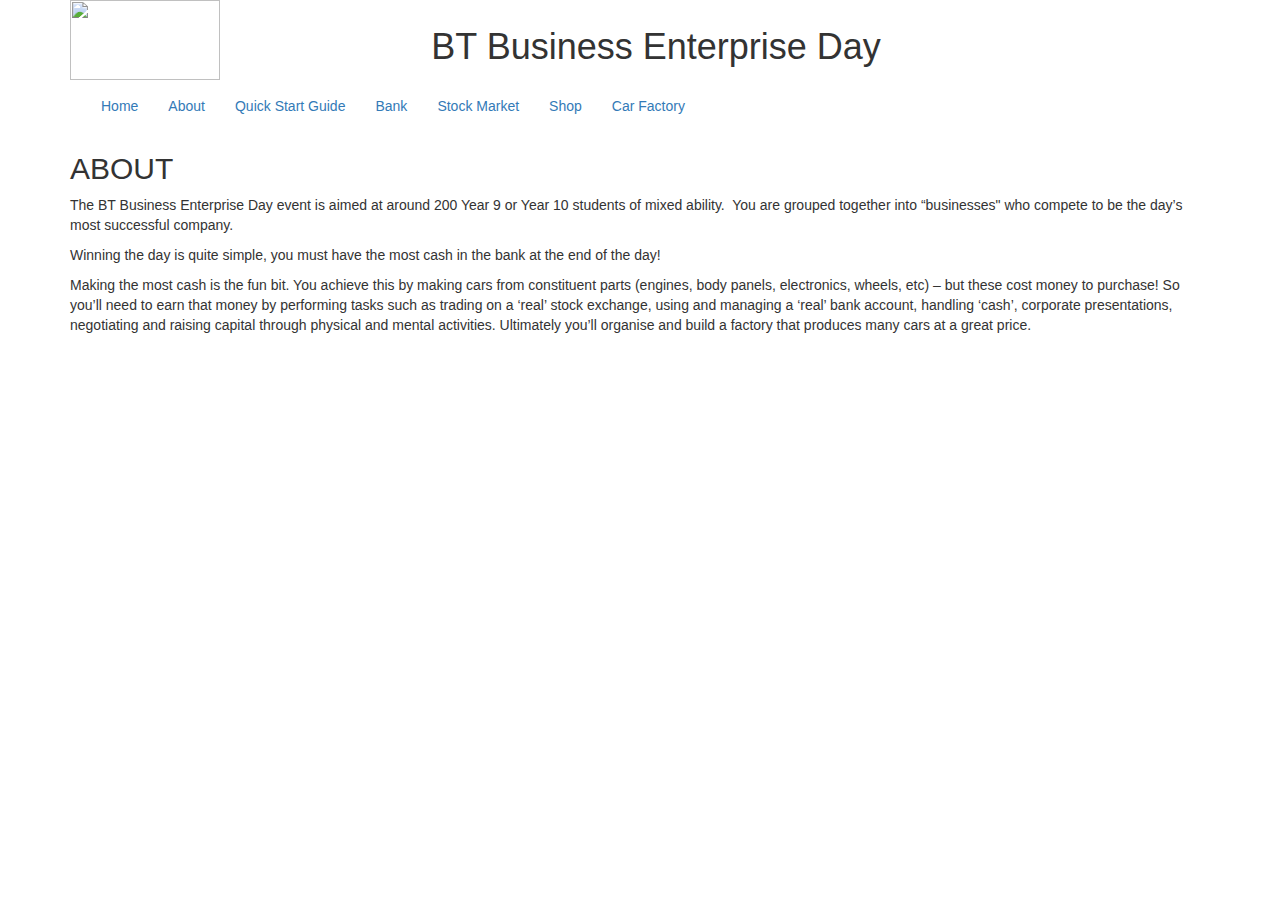
==== about.html @ 4a1398c3 "Fixed Navigation Index" ====
<!DOCTYPE html>
<html lang="en">
	<head>
    	<link rel="stylesheet" href="https://maxcdn.bootstrapcdn.com/bootstrap/3.3.7/css/bootstrap.min.css">
		<link rel="stylesheet" href="style.css">
  		<script src="https://ajax.googleapis.com/ajax/libs/jquery/3.2.1/jquery.min.js"></script>
  		<script src="https://maxcdn.bootstrapcdn.com/bootstrap/3.3.7/js/bootstrap.min.js"></script>
		<meta http-equiv="Content-Type" content="text/html"; charset="UTF-8">
	</head>
	<body width=100% >
		<div class="container">
			<div id="top-div">
				<div class="row">
					<div id="logo" class="col-sm-1">
           <img src="Images/BT_logo.png">   
					</div>
					<div id="main-title" class="col-sm-11">
						<h1> BT Business Enterprise Day</h1>
					</div>
				</div>
			</div>
			<div id="navigation">
				<nav class="navbar navbar-custom">
				  <div class="container-fluid">
					<ul class="nav navbar-nav">
					  <li><a href="index.html">Home</a></li>
					  <li class="active"><a href="about.html">About</a></li>
					  <li><a href="quick_start.html">Quick Start Guide</a></li>
					  <li><a href="bank.html">Bank</a></li>
					  <li><a href="stock_market.html">Stock Market</a></li>
					  <li><a href="shop.html">Shop</a></li>
					  <li><a href="car_factory.html">Car Factory</a></li>
					</ul>
				  </div>
				</nav>
			</div>
			<div id="middle-div">
				<diV>
					<h2>ABOUT</h2>
					<p>The BT Business Enterprise Day event is aimed at around 200 Year 9 or Year 10 students of mixed ability.  You are grouped together into “businesses" who compete to be the day’s most successful company.
					</p>
					<p>  

						Winning the day is quite simple, you must have the most cash in the bank at the end of the day!
					</p>
					<p>

						Making the most cash is the fun bit.  You achieve this by making cars from constituent parts (engines, body panels, electronics, wheels, etc) – but these cost money to purchase!  So you’ll need to earn that money by performing tasks such as trading on a ‘real’ stock exchange, using and managing a ‘real’ bank account, handling ‘cash’, corporate presentations, negotiating and raising capital through physical and mental activities.  Ultimately you’ll organise and build a factory that produces many cars at a great price.
					</p>

				</div>
			</div>
			<div id="bottom-div">
			</div>
		</div>
 	</body>
 </html>
---- style.css ----
<<<<<<< HEAD


#top-div * .col-sm-1 {
	height: 100px;
	position:relative;

}

#top-div{
		background-color:;
}
#Text-All {
	text-align:justify
}

#main-title > h1 {
	position:absolute;
	left:26%;
	line-height:1.5;
	
}

.navbar-default{
	border-color:#0c6dc9;
}

}
#Text-All > h2 {
	text-decoration:underline;
	font-weight:bold;
	font-family:"Comic Sans MS", cursive, sans-serif;

}
#Text-All {
	font-family:"Comic Sans MS", cursive, sans-serif;
	background-color:;

}
h3 {
	font-weight:bold;
=======
#logo > img{
	height: 80px;
	width: 150px;
}

#main-title {
	position:absolute;
	left:26%;
	line-height:1.5;
	
}
#Text-All {
	 font-family: "Comic Sans MS", cursive, sans-serif;
}
#Text-All > h2 {
font-weight:bold;
text-decoration:underline;
}
h3 {
	 font-weight:bold;
	 
}
	



>>>>>>> 06da40a316efb8ad1fb62c64428555a5e945247c

}
#logo > img {
	height: 80px;
	width: 150px
}
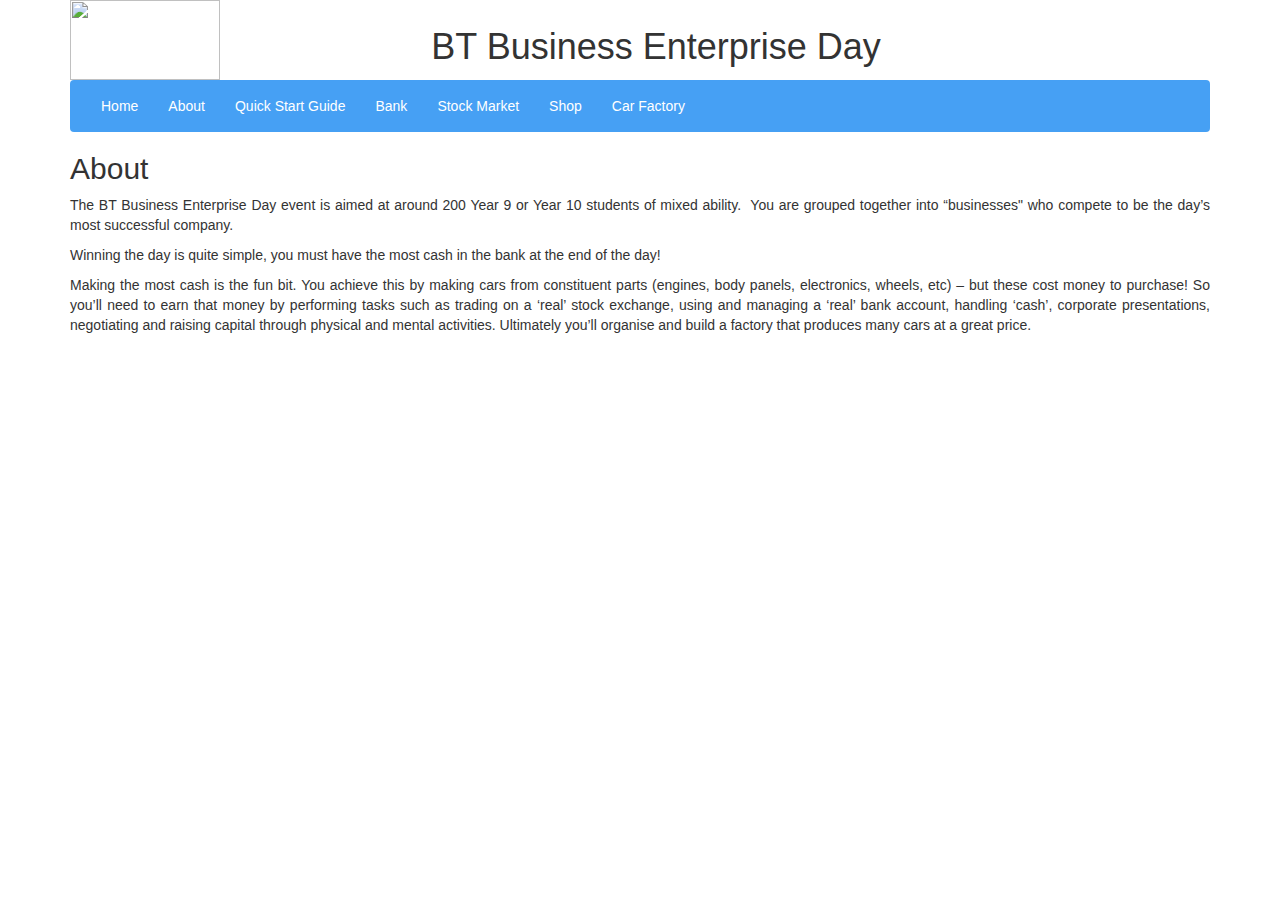
==== commit 37ed28ea: "Font Type" ====
--- a/about.html
+++ b/about.html
@@ -1,18 +1,19 @@
 <!DOCTYPE html>
 <html lang="en">
 	<head>
-    	<link rel="stylesheet" href="https://maxcdn.bootstrapcdn.com/bootstrap/3.3.7/css/bootstrap.min.css">
-		<link rel="stylesheet" href="style.css">
-  		<script src="https://ajax.googleapis.com/ajax/libs/jquery/3.2.1/jquery.min.js"></script>
-  		<script src="https://maxcdn.bootstrapcdn.com/bootstrap/3.3.7/js/bootstrap.min.js"></script>
-		<meta http-equiv="Content-Type" content="text/html"; charset="UTF-8">
+		<title>BT Enterprise Day</title>
+		<link rel="stylesheet"href="https://maxcdn.bootstrapcdn.com/bootstrap/3.3.7/css/bootstrap.min.css">
+		<link rel="stylesheet"href="style.css">
+		<script src="https://ajax.googleapis.com/ajax/libs/jquery/3.2.1/jquery.min.js"></script>
+		<script src="https://maxcdn.bootstrapcdn.com/bootstrap/3.3.7/js/bootstrap.min.js"></script>
+		<meta charset="UTF-8">
 	</head>
-	<body width=100% >
+	<body>
 		<div class="container">
 			<div id="top-div">
 				<div class="row">
 					<div id="logo" class="col-sm-1">
-           <img src="Images/BT_logo.png">   
+          	<img src="Images/BT_logo.png">   
 					</div>
 					<div id="main-title" class="col-sm-11">
 						<h1> BT Business Enterprise Day</h1>
@@ -35,8 +36,8 @@
 				</nav>
 			</div>
 			<div id="middle-div">
-				<diV>
-					<h2>ABOUT</h2>
+				<div id= "Text-All">
+					<h2>About</h2>
 					<p>The BT Business Enterprise Day event is aimed at around 200 Year 9 or Year 10 students of mixed ability.  You are grouped together into “businesses" who compete to be the day’s most successful company.
 					</p>
 					<p>  
--- a/style.css
+++ b/style.css
@@ -1,76 +1,38 @@
-<<<<<<< HEAD
-
-
-#top-div * .col-sm-1 {
-	height: 100px;
-	position:relative;
-
-}
-
-#top-div{
-		background-color:;
-}
-#Text-All {
-	text-align:justify
-}
-
 #main-title > h1 {
 	position:absolute;
 	left:26%;
 	line-height:1.5;
-	
 }
 
-.navbar-default{
-	border-color:#0c6dc9;
-}
-
-}
 #Text-All > h2 {
-	text-decoration:underline;
-	font-weight:bold;
 	font-family:"Comic Sans MS", cursive, sans-serif;
 
 }
 #Text-All {
 	font-family:"Comic Sans MS", cursive, sans-serif;
-	background-color:;
-
+	text-align:justify;
 }
 h3 {
 	font-weight:bold;
-=======
+}
+
 #logo > img{
 	height: 80px;
 	width: 150px;
 }
 
-#main-title {
-	position:absolute;
-	left:26%;
-	line-height:1.5;
-	
+.navbar-custom {
+    color: #07549b;
+    background-color: #46a0f4;
 }
-#Text-All {
-	 font-family: "Comic Sans MS", cursive, sans-serif;
+
+.navbar-custom li a{
+    color:#ffffff
 }
-#Text-All > h2 {
-font-weight:bold;
-text-decoration:underline;
+
+#navigation a:hover, a:active {
+    display: block;
+    background-color: #00376b;
 }
-h3 {
-	 font-weight:bold;
-	 
-}
-	
 
 
-
->>>>>>> 06da40a316efb8ad1fb62c64428555a5e945247c
-
-}
-#logo > img {
-	height: 80px;
-	width: 150px
-}
-
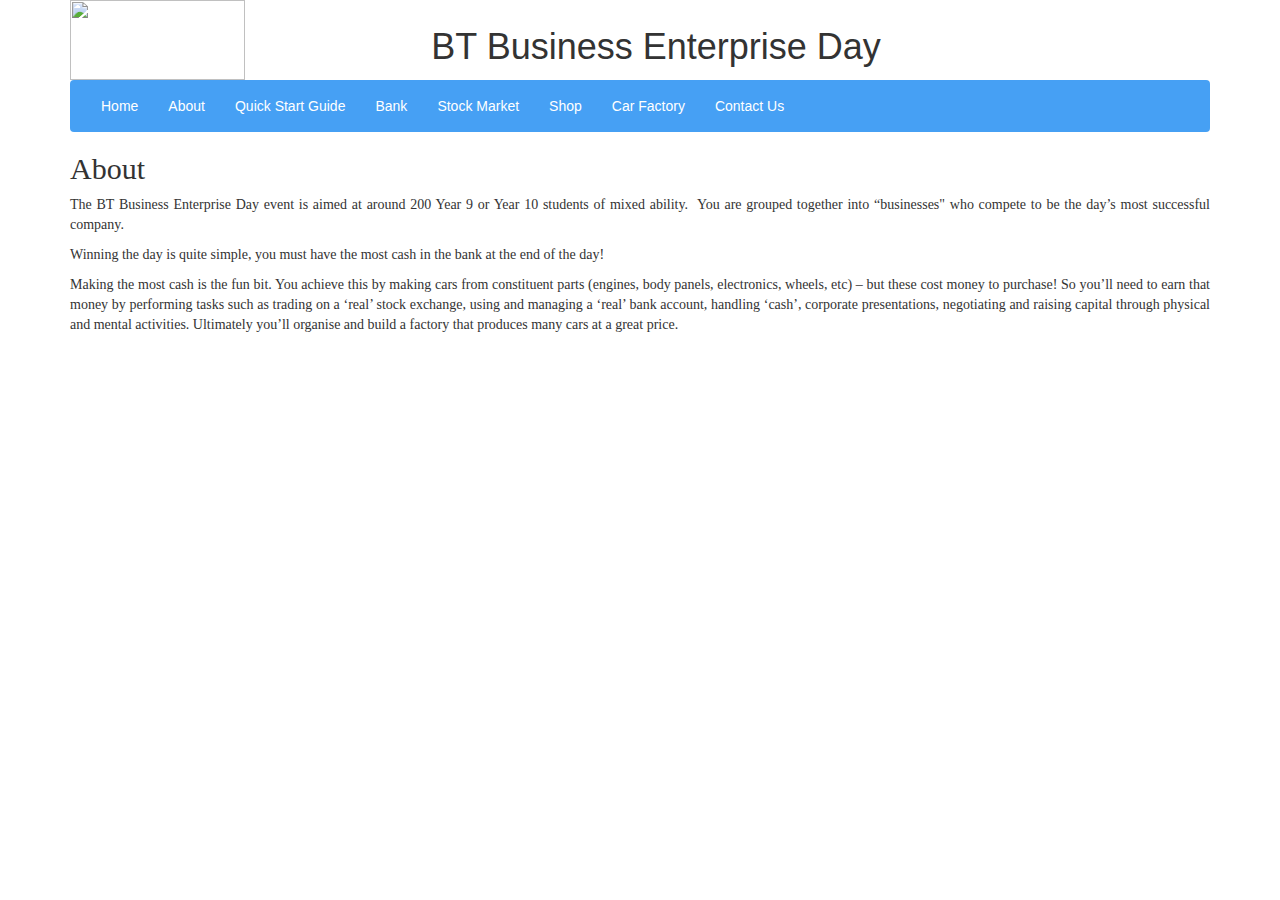
==== commit ea2df50a: "The PUSH" ====
--- a/about.html
+++ b/about.html
@@ -31,6 +31,7 @@
 					  <li><a href="stock_market.html">Stock Market</a></li>
 					  <li><a href="shop.html">Shop</a></li>
 					  <li><a href="car_factory.html">Car Factory</a></li>
+					  <li><a href="contact.html">Contact Us </a></li>
 					</ul>
 				  </div>
 				</nav>
--- a/style.css
+++ b/style.css
@@ -5,11 +5,11 @@
 }
 
 #Text-All > h2 {
-	font-family:"Comic Sans MS", cursive, sans-serif;
+	font-family:"Comic_Sans_MS";
 
 }
 #Text-All {
-	font-family:"Comic Sans MS", cursive, sans-serif;
+	font-family:"Comic_Sans_MS";
 	text-align:justify;
 }
 h3 {
@@ -18,7 +18,7 @@
 
 #logo > img{
 	height: 80px;
-	width: 150px;
+	width: 175px;
 }
 
 .navbar-custom {
@@ -29,10 +29,12 @@
 .navbar-custom li a{
     color:#ffffff
 }
+@font-face {
+    font-family: 'Comic_Sans_MS';
+    src: url('Comic_Sans_MS.ttf');
+    }
 
 #navigation a:hover, a:active {
     display: block;
     background-color: #00376b;
 }
-
-
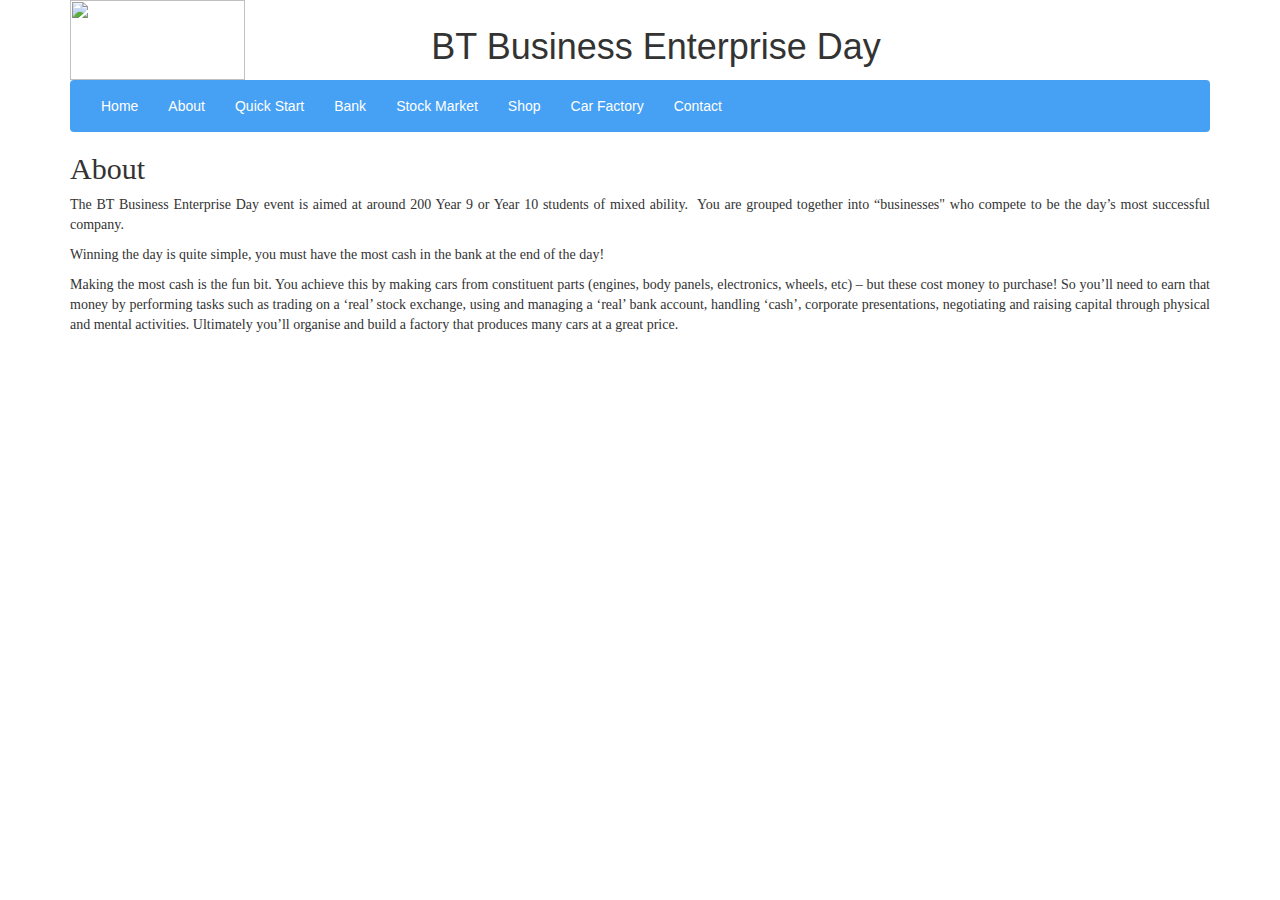
==== commit 5a26174a: "The End" ====
--- a/about.html
+++ b/about.html
@@ -26,12 +26,12 @@
 					<ul class="nav navbar-nav">
 					  <li><a href="index.html">Home</a></li>
 					  <li class="active"><a href="about.html">About</a></li>
-					  <li><a href="quick_start.html">Quick Start Guide</a></li>
+					  <li><a href="quick_start.html">Quick Start</a></li>
 					  <li><a href="bank.html">Bank</a></li>
 					  <li><a href="stock_market.html">Stock Market</a></li>
 					  <li><a href="shop.html">Shop</a></li>
 					  <li><a href="car_factory.html">Car Factory</a></li>
-					  <li><a href="contact.html">Contact Us </a></li>
+					  <li><a href="contact.html">Contact</a></li>
 					</ul>
 				  </div>
 				</nav>
--- a/style.css
+++ b/style.css
@@ -34,7 +34,7 @@
     src: url('Comic_Sans_MS.ttf');
     }
 
-#navigation a:hover, a:active {
+#navigation a:hover{
     display: block;
     background-color: #00376b;
 }
